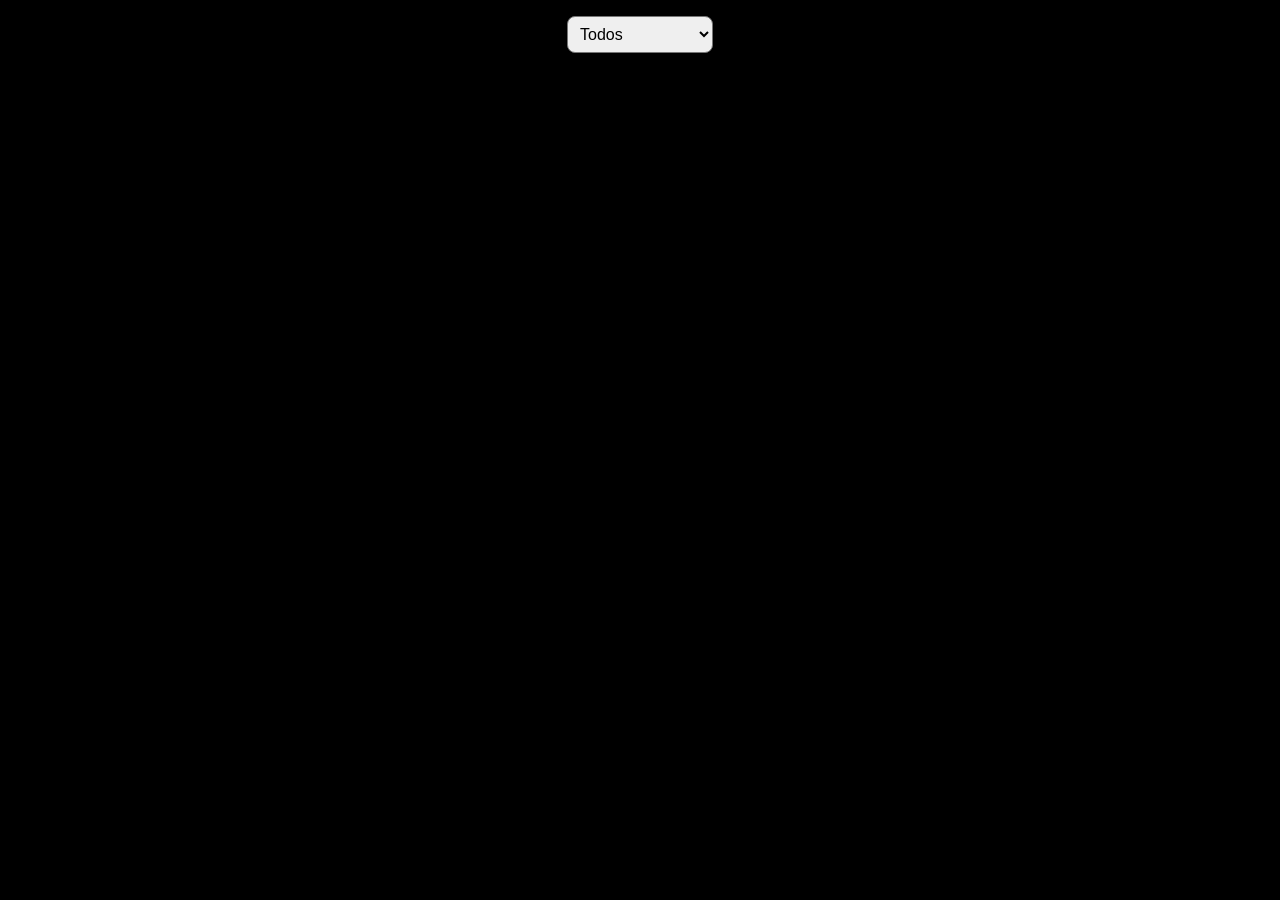
==== index.html @ 7146ef7e "Add files via upload" ====
<!DOCTYPE html>
<html lang="pt-BR">
<head>
  <meta charset="UTF-8" />
  <title>Loja TikTok do Influencer</title>
  <link rel="stylesheet" href="style.css" />
</head>
<body data-tema="">
  <header>
    <select id="menu-categorias">
      <option value="todos">Todos</option>
      <option value="moda">@modadalu</option>
      <option value="tech">@techdopedro</option>
      <option value="renda">@lucracomana</option>
    </select>
  </header>

  <div id="feed-reels"></div>

  <script src="menu.js"></script>
</body>
</html>
---- style.css ----
body {
  background: #000;
  color: #fff;
  font-family: 'Montserrat', sans-serif;
  margin: 0;
  padding: 0;
}

header {
  padding: 1rem;
  text-align: center;
}

select {
  padding: 0.5rem;
  font-size: 1rem;
  border-radius: 8px;
}

#feed-reels {
  display: flex;
  flex-direction: column;
  gap: 2rem;
  padding: 1rem;
}

.reel-card {
  background: #111;
  border-radius: 12px;
  overflow: hidden;
  max-width: 400px;
  margin: auto;
  box-shadow: 0 0 20px rgba(255,255,255,0.1);
}

.reel-card img {
  width: 100%;
  height: auto;
}

.reel-info {
  padding: 1rem;
  text-align: center;
}

.reel-info h2 {
  margin: 0.5rem 0;
}

.reel-info p {
  font-weight: bold;
  color: #00f5d4;
}

.reel-info a {
  display: inline-block;
  background: #ff0050;
  color: white;
  padding: 0.6rem 1rem;
  border-radius: 8px;
  text-decoration: none;
}
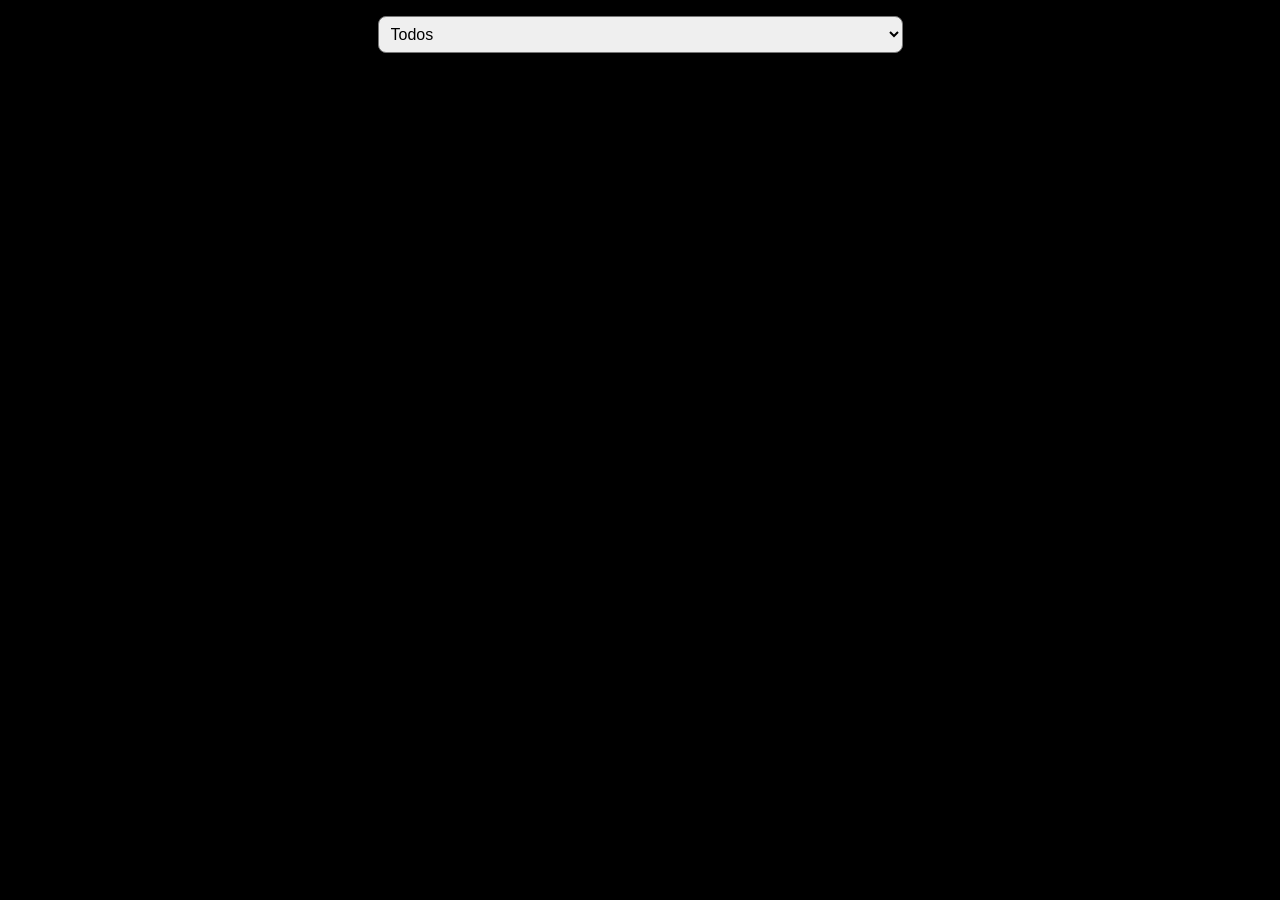
==== commit 5a569027: "Update index.html" ====
--- a/index.html
+++ b/index.html
@@ -11,7 +11,7 @@
       <option value="todos">Todos</option>
       <option value="moda">@modadalu</option>
       <option value="tech">@techdopedro</option>
-      <option value="renda">@lucracomana</option>
+      <option value="renda">https://www.instagram.com/grupovipdasfabricasgrupovipdasfabricas/</option>
     </select>
   </header>
 
@@ -20,3 +20,4 @@
   <script src="menu.js"></script>
 </body>
 </html>
+
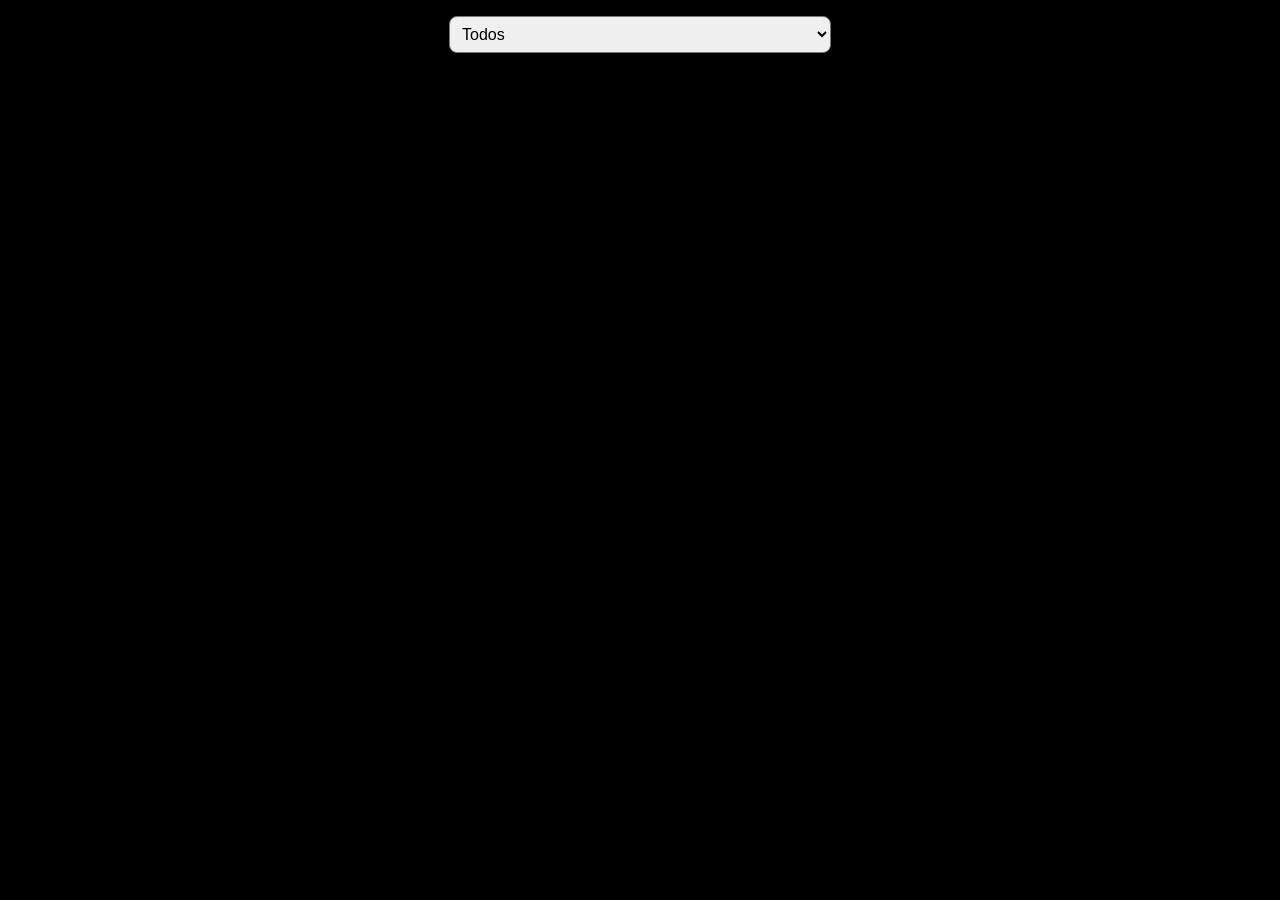
==== commit ef4526f7: "Update index.html" ====
--- a/index.html
+++ b/index.html
@@ -11,7 +11,7 @@
       <option value="todos">Todos</option>
       <option value="moda">@modadalu</option>
       <option value="tech">@techdopedro</option>
-      <option value="renda">https://www.instagram.com/grupovipdasfabricasgrupovipdasfabricas/</option>
+      <option value="renda">https://www.instagram.com/grupovipdasfabricas/</option>
     </select>
   </header>
 
@@ -21,3 +21,4 @@
 </body>
 </html>
 
+
